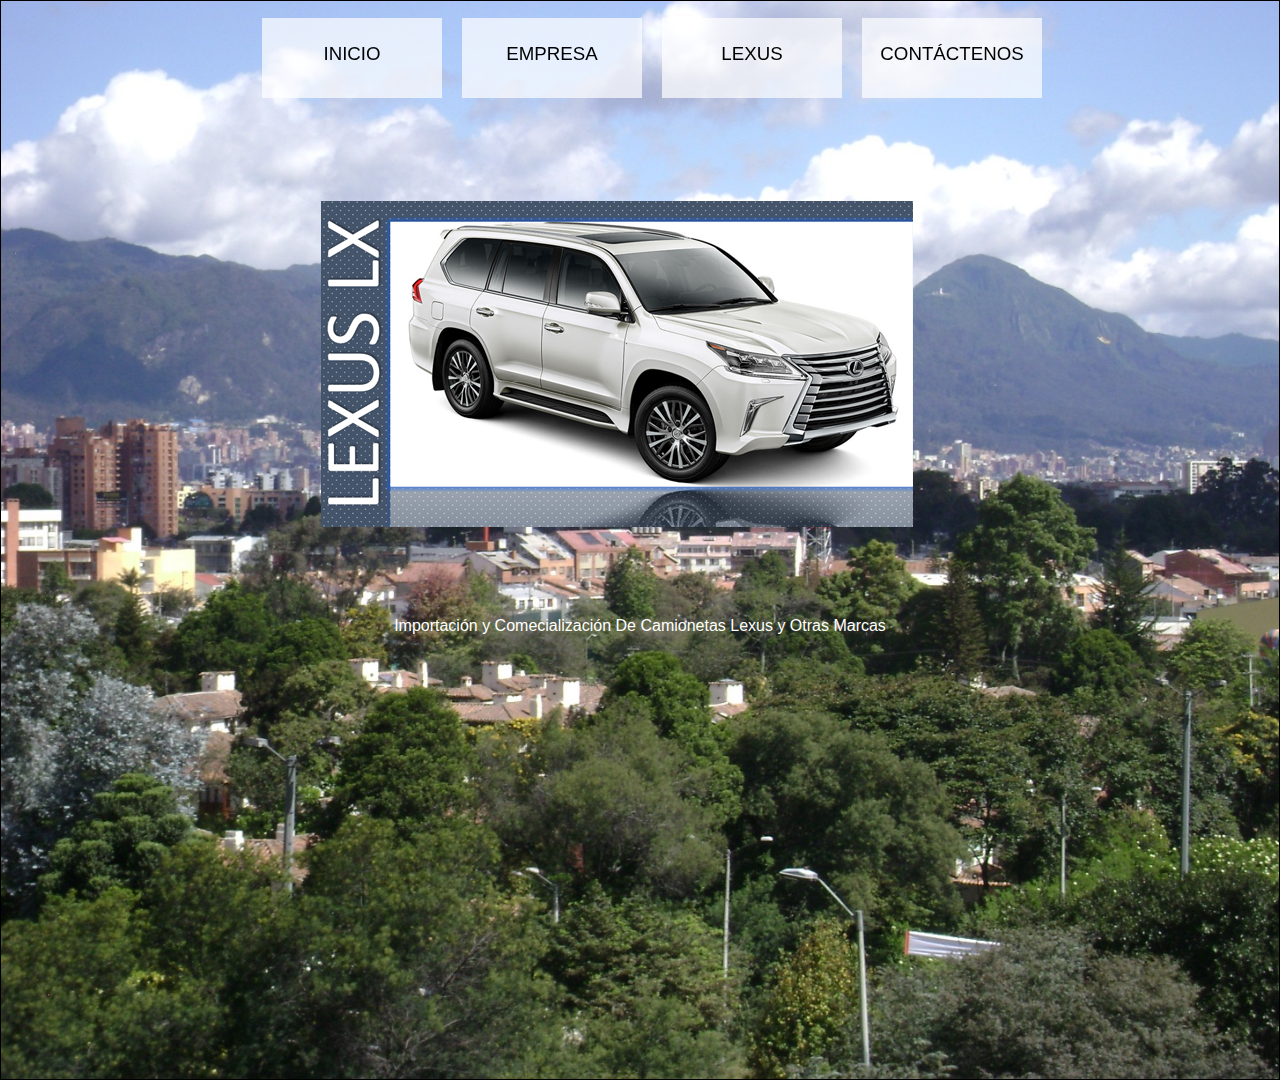
==== 2.html @ bd7743ca "new version" ====
<!doctype html5>
<html>
	<head>
		<meta charset="utf-8" >
		<title>
			Comercio Exterior - CorpSRG // Bogotá Colombia
		</title>
		<!--<link rel="stylesheet" href="https://fonts.googleapis.com/css?family=Open+Sans:300,400" />-->    <!-- Google web font "Open Sans" -->    
		<link rel="stylesheet" href="2.css" />
		<link rel="stylesheet" href="carousel.css" />
		<script src='2.js'></script>
	</head>
<body>
    <div class=menu_container>
	<ul class=menu>
		<li><a href="#" onclick='scrollTo(0)'>Inicio</a></li>
		<li><a href="#" onclick='scrollTo(1)' >Empresa</a></li>
		<li><a href="#" onclick='scrollTo(2)' >Lexus</a>
			<ul class=submenu>
				<li><a href="#" onclick='scrollTo(3)'  >Lexus GX</a></li>
				<li><a href="#" onclick='scrollTo(4)' >Lexus LX</a></li>
				<li><a href="#" onclick='scrollTo(5)' >Lexus NX</a></li>
				<li><a href="#" onclick='scrollTo(6)' >Lexus RX</a></li>
			</ul>
		</li>
		<li><a href="#" onclick='scrollTo(7)' >Contáctenos</a></li>
	</ul>
    </div>
    <div style='clear:both'></div>
    <div class=main-wide-container>
	<a name=inicio></a>
	<section class=section1>
		<div class=slider>
			<div class="container">
			  <div class="css-carousel">
			    <img class="css-img" src="./img/LexusGxM.png">
			    <img class="css-img" src="./img/LexusLxM.png">
			    <img class="css-img" src="./img/LexusNxM.png">
			    <img class="css-img" src="./img/LexusRxM.png">
			  </div>
			</div>

		</div>
		<p>Importación y Comecialización
		De Camionetas Lexus y Otras Marcas</p>

	</section>
	<a name=empresa></a>
	<section class=section2>
	    <div class=text_container>
		<div class="block left">
			<h2>Corporación SRG</h2>
			<p>Empresa dedicada al comercio internacional de bienes a través de exportaciones, importaciones y ventas de los mismos. Nuestra estrategia de comercialización está enfocada a la satisfacción de nuestros clientes locales e internacionales, a través de estándares de calidad, exclusividad, confiabilidad y cumplimiento
			</p>
			<h2>Misión</h2>
			<p>La Corporación SRG hace posible acercar los bienes de su portafolio a sus clientes en Colombia y en el exterior en tiempos óptimos, precios altamente competitivos, procesos totalmente transparentes y bienes de más alta calidad en el mercado.</p>
			<h2>Visión</h2>
				<p>En el año 2021 la Corporación SRG será reconocida en Colombia por liderar el comercio de su portafolio de bienes.</p>
		</div>
		<div class="block left">
			<h2>Valores</h2>
			<p>Respeto por nuestra competencia, nuestros clientes y nuesto recurso humano.</p>
			<p>Honestidad en el mercado con nuestros competidores, en nuestros procesos de venta con clientes y en el trabajo interno con nuestros empleados.</p>
			<p>Responsabilidad con las exigencias del mercado y de nuestros clientes.</p>
			<h2>Responsabilidad Social Empressarial</h2>
			<p>La Corporación SRG como parte de su operacon Local e Internacional, brindará ayuda económica y social a Escuelas de Formación Futbol en sectores marginados de la ciudad de Bogotá y sus alrededores, atrayendo niños y jóvenes a practicar este deporte, alejándolos de los vicios y malas costumbres</p>
		</div>
	    </div>
	</section>
	<a name=Lexus></a>
	<section class=section3>

		<map name="vehiculos">
		  <area shape="rect" coords="10,10,350,200" href="#" alt="" onclick='scrollTo(3)'>
		  <area shape="rect" coords="360,10,700,200" href="#" alt="" onclick='scrollTo(4)'>
		  <area shape="rect" coords="10,205,350,410" href="#" alt="" onclick='scrollTo(5)'>
		  <area shape="rect" coords="360,205,700,410" href="#" alt="" onclick='scrollTo(6)'>
		</map>

		<img class=simage src='./img/LexusCarrusel.png' usemap="#vehiculos" />

	</section>

	<a name=LexusGX></a>
	<section class=section4>
		<!--<h1>LexusGX</h1>-->
		<img class=simage src='./img/detalles/LexusGx460.jpg' />
	</section>
	<a name=LexusLX></a>
	<section class=section5>
		<!--<h1>LexusLX</h1>-->
		<img class=simage src='./img/detalles/LexusLx570.jpg' />
	</section>

	<a name=LexusNX></a>
	<section class=section6>
		<!--<h1>LexusNX</h1>-->
		<img class=simage src='./img/detalles/LexusNx200T.jpg' />
	</section>

	<a name=LexusRX></a>
	<section class=section7>
		<!--<h1>LexusRX</h1>-->
		<img class=simage src='./img/detalles/LexusRx350.jpg' />
	</section>

	<a name=contact></a>
	<section class=section8>

		<form action="send.php" class=contact_form method=POST>
			<h1>Contáctenos</h1>
			<p>
			Estamos siempre dispuestos a atender cualquier solicitud y abiertos a recibir sus valiosos comentarios. Para ello, favor llenar el siguiente formulario o enviar un correo electrónico a <a href='mailto:gerencia@corpsrg.co'>gerencia@corpsrg.co</a> . Lo tenderemos gustosamente.</p>
			<p>Juan Carlos Rojas Galvis</p>
			<p>Celular <a href='tel:(312)480-5330'>(312)480-5330</a> - Bogotá Colombia</p>

			<div class=form_left>
				<input class=in type=text name=contact_name placeholder=Nombre />
				<input class=in type=email name=contact_email placeholder="Correo electrónico" />
				<input class=in type=text name=contact_name placeholder="contact_subject" />
			</div>
			<div class=form_right>
				<textarea class=area name=contact_message placeholder="Su Mensaje"></textarea>
			</div>
			<div style='clear:both'></div>
                        <input type="submit" value="Enviar" />
			<div style='clear:both'></div>
		</form>
	</section>
    </div>
</body>
---- 2.css ----
body {
	
}
ul.menu li {
	list-style: none;
	float:left;
	border:0px solid black;
	padding-top:25px;
	margin:10px;
	background-color:rgba(255,255,255, 0.70);
	width:180px;
	height:80px;
	box-sizing:border-box;
	text-align:center;
}
ul.submenu li {
	margin:0;
	margin-left:-40px;
	margin-top:30px;
	margin-bottom:-30px;
}
.menu_container {
	width:100%;
	position:fixed;
	z-index:2;
}
ul.menu {
	width:65%;
	margin:0 auto;
}
ul.menu li:hover {
	background-color:rgba(255,255,255, 0.90);
}

ul.menu li a {
	font-family:"Open Sans", Helvetica, Arial, sans-serif;
	color:black;
	text-decoration:none;
	font-size:18.7px;
	text-transform:uppercase;
}
ul.submenu {
	display:none;
}
li:hover ul.submenu {
	display:block;
}
.slider {
	margin-top:100px;
	margin-left:300px;
	width:400px;
	height:400px;
}
section {
	font-family:helvetica;
	border:1px;
	width:100vw;
	height:120vh;
	float:left;
	border:1px solid black;
	color:white;
	padding:20px;
	padding-top:100px;
	top:0;
	background-size:cover;
	text-align:center;
	box-sizing:border-box;

}
.main-wide-container {
	position:absolute;
	left:0;
	top:0;
	width:20000px;
}
.section1 {
	background-image:url(./img/bg-01.jpg);
}
.section2 {
	background-image:url(./img/bg-02.jpg);
}
.section3 {
	background-image:url(./img/bg-03.jpg);
}
.section4 {
	background-image:url(./img/bg-03.jpg);
}
.section5 {
	background-image:url(./img/bg-03.jpg);
}
.section6 {
	background-image:url(./img/bg-03.jpg);
}
.section7 {
	background-image:url(./img/bg-03.jpg);
}
.section8 {
	background-image:url(./img/bg-04.jpg);
}
.simage {
	width:55vw;
}
.text_container {
	text-align:center;
	padding-left:15vw;
	width:100vw;
	padding-top:100px;
}
.text_container .left {
	
	float:left;
}
.text_container .right {
	float:right;
}
.text_container .block {
	color:black;
	text-align:left;
	padding:2vw;
	box-sizing:border-box;
	display:inline-block;
	margin:20px;
	width:30vw;
	background-color:rgba(255,255,255, 0.70);
	pading:3vw;
	font-family:helvetica;
	text-align:justify;
}
.block h2 {
	font-size:22px;
	line-height:26px;
	margin-bottom:25px;
	-webkit-font-smoothing:antialisaded;
}


.contact_form .in , .contact_form .area {
	background-color:rgba(255,255,255, 0.70);
	color:rgb(90,90,90);
	font-family:Helvetica;
	font-size:18px;
	line-height:27px;
	width:20vw;
	margin-bottom:5px;
	border:0;

	text-align:start;
	padding:20px;
	padding-bottom:10px;
	box-sizing:border-box;
}
.contact_form input[type=submit] {
	background-color:rgb(51,51,51);
	float:right;
	color:white;
	border:0;
	padding-left:35px;
	padding-right:35px;
	padding-top:15px;
	padding-bottom:15px;
	font-size:helvetica;
	font-size:18px;
	line-height:27px;

}
.contact_form {
	width:50vw;
	margin:0 auto;
}
.contact_form .in {

}
.contact_form .area {
	height:200px;

}
.form_left , .form_right {
	display:inline-block;
	width:49%;
}
.form_left {
	text-align:left;
	float:left;
}
.form_right {
	float:right;
	text-align:right;
}

h1 {
	text-shadow:#000 2px 2px 2px;
	font-size:48px;
	font-weight:normal;
}
---- carousel.css ----
.container {
	width:592px;
	height:326px;
	position:relative;
	overflow:hidden;
}

.css-carousel {
	width:400%;
	-webkit-animation: css-carousel 20s linear infinite;
	-moz-animation: css-carousel 20s linear infinite;
	-ms-animation: css-carousel 20s linear infinite;
	animation: css-carousel 20s linear infinite;
}

.css-carousel .css-img{
  display:inline-block;
}
.css-carousel img:not(:first-child){
  float:left;
}

@-webkit-keyframes css-carousel {
  0%, 23% {margin-left:0}
  25%, 48% { margin-left:-100%; }
  50%, 73% { margin-left:-200%; }
  75%, 98% { margin-left:-300%;}
  100% { margin-left:0;}
    
}
@-moz-keyframes css-carousel {
  0%, 23% {margin-left:0}
  25%, 48% { margin-left:-100%; }
  50%, 73% { margin-left:-200%; }
  75%, 98% { margin-left:-300%;}
  100% { margin-left:0;}
}
@-ms-keyframes css-carousel {
  0%, 23% {margin-left:0}
  25%, 48% { margin-left:-100%; }
  50%, 73% { margin-left:-200%; }
  75%, 98% { margin-left:-300%;}
  100% { margin-left:0;}
}
@keyframes css-carousel {
  0%, 23% {margin-left:0}
  25%, 48% { margin-left:-100%; }
  50%, 73% { margin-left:-200%; }
  75%, 98% { margin-left:-300%;}
  100% { margin-left:0;}
}
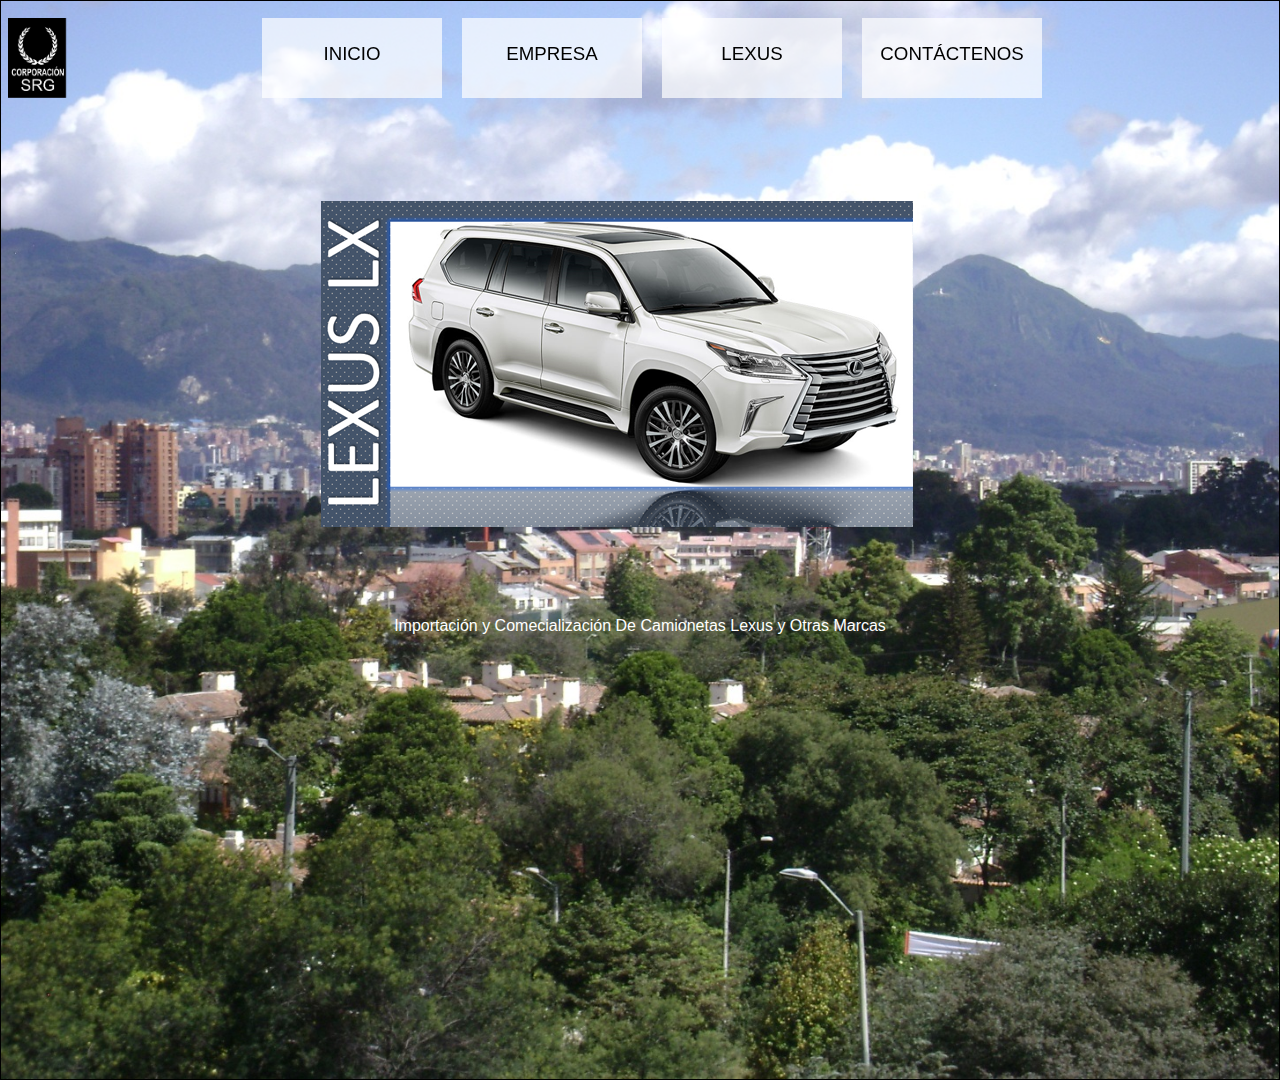
==== commit e8eed662: "Remove dead files and include logo" ====
--- a/2.html
+++ b/2.html
@@ -12,6 +12,7 @@
 	</head>
 <body>
     <div class=menu_container>
+	<img src="./img/LogoCorpSrg.jpg" height=80 class=logo onclick='scrollTo(0)' alt='Comercio Exterior - CorpSRG // Bogotá Colombia' />
 	<ul class=menu>
 		<li><a href="#" onclick='scrollTo(0)'>Inicio</a></li>
 		<li><a href="#" onclick='scrollTo(1)' >Empresa</a></li>
--- a/2.css
+++ b/2.css
@@ -193,3 +193,8 @@
 	font-weight:normal;
 }
 
+
+.logo {
+	position:fixed;
+	margin-top:10px;
+}
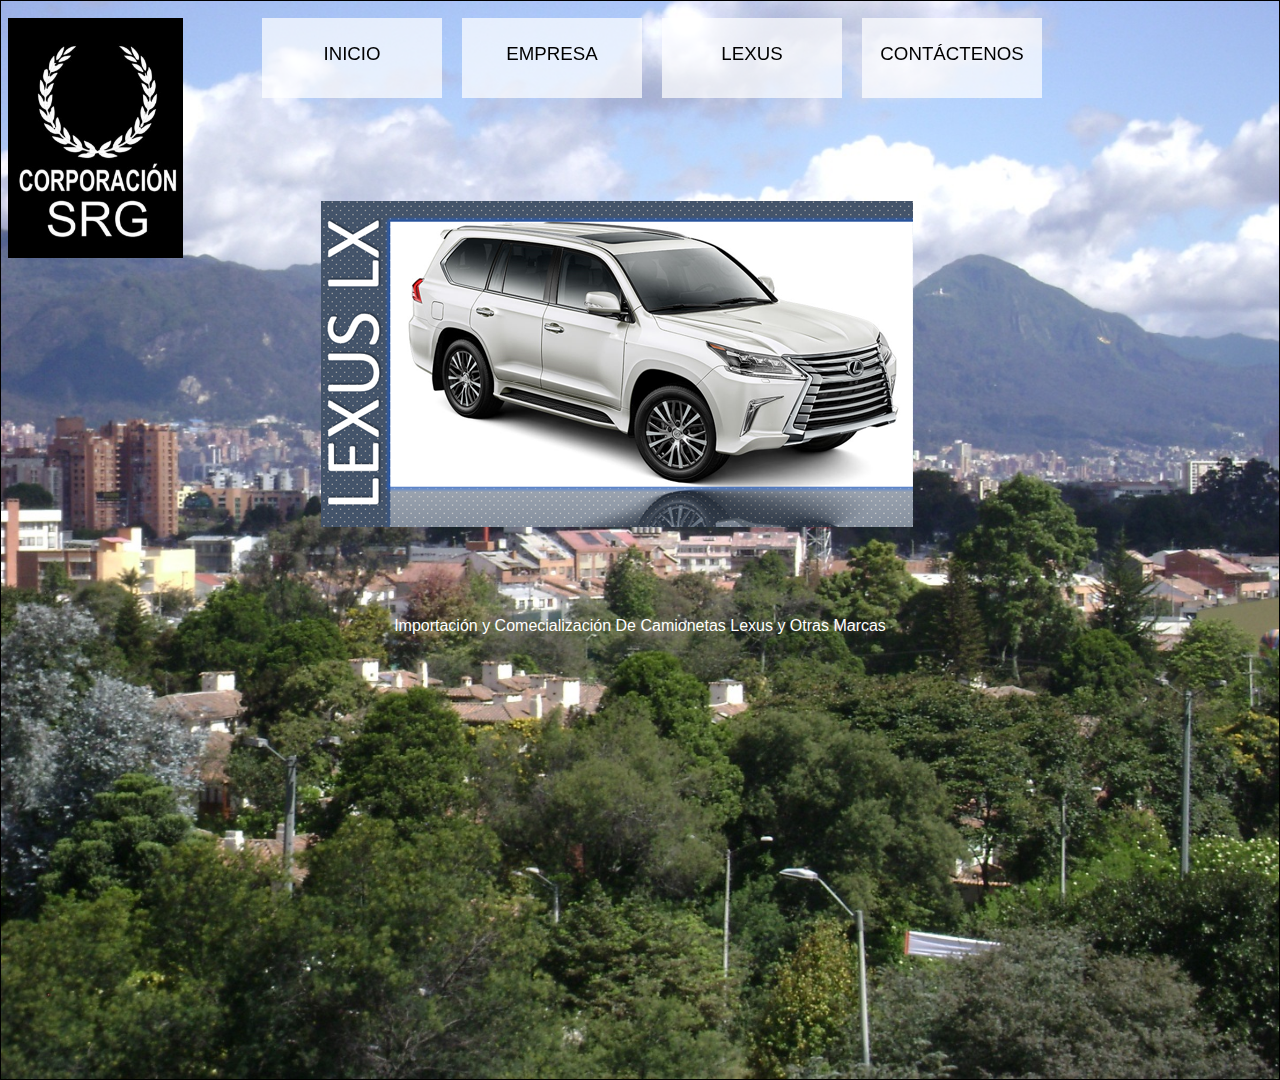
==== commit 088b08e2: "Cambios logo y COntacto" ====
--- a/2.html
+++ b/2.html
@@ -12,7 +12,7 @@
 	</head>
 <body>
     <div class=menu_container>
-	<img src="./img/LogoCorpSrg.jpg" height=80 class=logo onclick='scrollTo(0)' alt='Comercio Exterior - CorpSRG // Bogotá Colombia' />
+	<img src="./img/LogoCorpSrg.jpg" height=240 class=logo onclick='scrollTo(0)' alt='Comercio Exterior - CorpSRG // Bogotá Colombia' />
 	<ul class=menu>
 		<li><a href="#" onclick='scrollTo(0)'>Inicio</a></li>
 		<li><a href="#" onclick='scrollTo(1)' >Empresa</a></li>
@@ -111,14 +111,14 @@
 		<form action="send.php" class=contact_form method=POST>
 			<h1>Contáctenos</h1>
 			<p>
-			Estamos siempre dispuestos a atender cualquier solicitud y abiertos a recibir sus valiosos comentarios. Para ello, favor llenar el siguiente formulario o enviar un correo electrónico a <a href='mailto:gerencia@corpsrg.co'>gerencia@corpsrg.co</a> . Lo tenderemos gustosamente.</p>
+			Estamos siempre dispuestos a atender cualquier solicitud y abiertos a recibir sus valiosos comentarios. Para ello, favor llenar el siguiente formulario o enviar un correo electrónico a <a href='mailto:gerencia@corpsrg.co'>gerencia@corpsrg.co</a></p>
 			<p>Juan Carlos Rojas Galvis</p>
-			<p>Celular <a href='tel:(312)480-5330'>(312)480-5330</a> - Bogotá Colombia</p>
+			<p>Celular <a href='tel:(312)480-5330'>312 480 5330</a> - Bogotá, D.C. Colombia</p>
 
 			<div class=form_left>
 				<input class=in type=text name=contact_name placeholder=Nombre />
 				<input class=in type=email name=contact_email placeholder="Correo electrónico" />
-				<input class=in type=text name=contact_name placeholder="contact_subject" />
+				<input class=in type=text name=contact_name placeholder="Asunto" />
 			</div>
 			<div class=form_right>
 				<textarea class=area name=contact_message placeholder="Su Mensaje"></textarea>
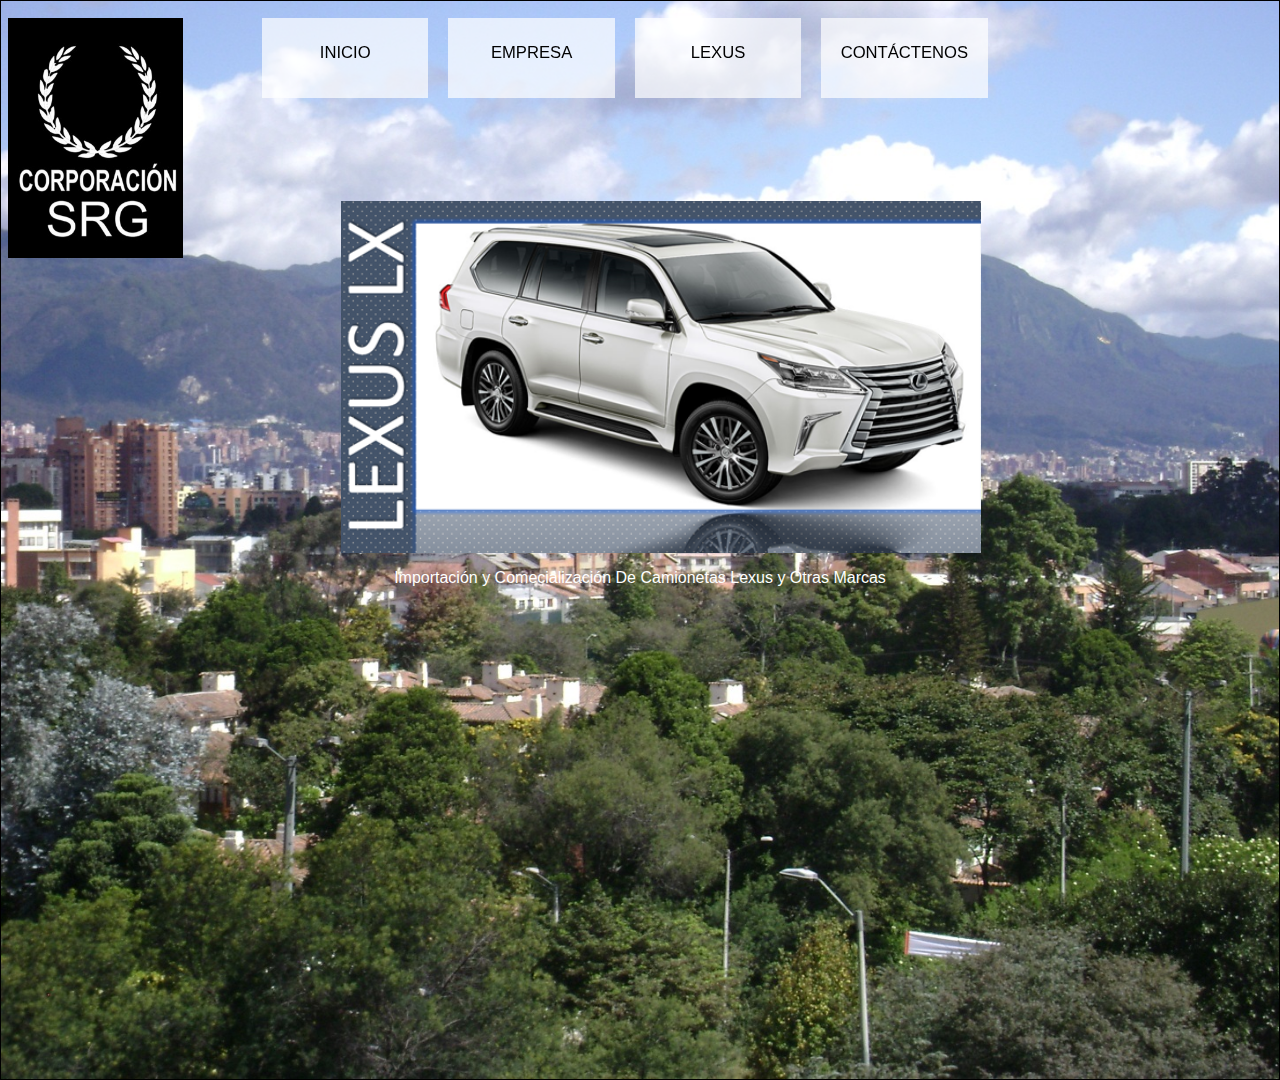
==== commit 4f9781a3: "make carousel intaractive" ====
--- a/2.html
+++ b/2.html
@@ -34,10 +34,10 @@
 		<div class=slider>
 			<div class="container">
 			  <div class="css-carousel">
-			    <img class="css-img" src="./img/LexusGxM.png">
-			    <img class="css-img" src="./img/LexusLxM.png">
-			    <img class="css-img" src="./img/LexusNxM.png">
-			    <img class="css-img" src="./img/LexusRxM.png">
+			    <img onclick='scrollTo(3)' class="css-img" src="./img/LexusGxM.png">
+			    <img onclick='scrollTo(4)' class="css-img" src="./img/LexusLxM.png">
+			    <img onclick='scrollTo(5)' class="css-img" src="./img/LexusNxM.png">
+			    <img onclick='scrollTo(6)' class="css-img" src="./img/LexusRxM.png">
 			  </div>
 			</div>
 
--- a/2.css
+++ b/2.css
@@ -8,7 +8,7 @@
 	padding-top:25px;
 	margin:10px;
 	background-color:rgba(255,255,255, 0.70);
-	width:180px;
+	width:13vw;
 	height:80px;
 	box-sizing:border-box;
 	text-align:center;
@@ -36,7 +36,7 @@
 	font-family:"Open Sans", Helvetica, Arial, sans-serif;
 	color:black;
 	text-decoration:none;
-	font-size:18.7px;
+	font-size:1.3vw;
 	text-transform:uppercase;
 }
 ul.submenu {
@@ -47,9 +47,9 @@
 }
 .slider {
 	margin-top:100px;
-	margin-left:300px;
-	width:400px;
-	height:400px;
+	margin-left:25vw;
+	/*width:400px;
+	height:400px;*/
 }
 section {
 	font-family:helvetica;
--- a/carousel.css
+++ b/carousel.css
@@ -1,6 +1,8 @@
 .container {
-	width:592px;
-	height:326px;
+	width:50vw;
+	height:27.5vw;
+	/*width:592px;
+	height:326px;*/
 	position:relative;
 	overflow:hidden;
 }
@@ -14,7 +16,11 @@
 }
 
 .css-carousel .css-img{
-  display:inline-block;
+	display:inline-block;
+	width:50vw;
+	height:27.5vw;
+	cursor:pointer;
+	
 }
 .css-carousel img:not(:first-child){
   float:left;
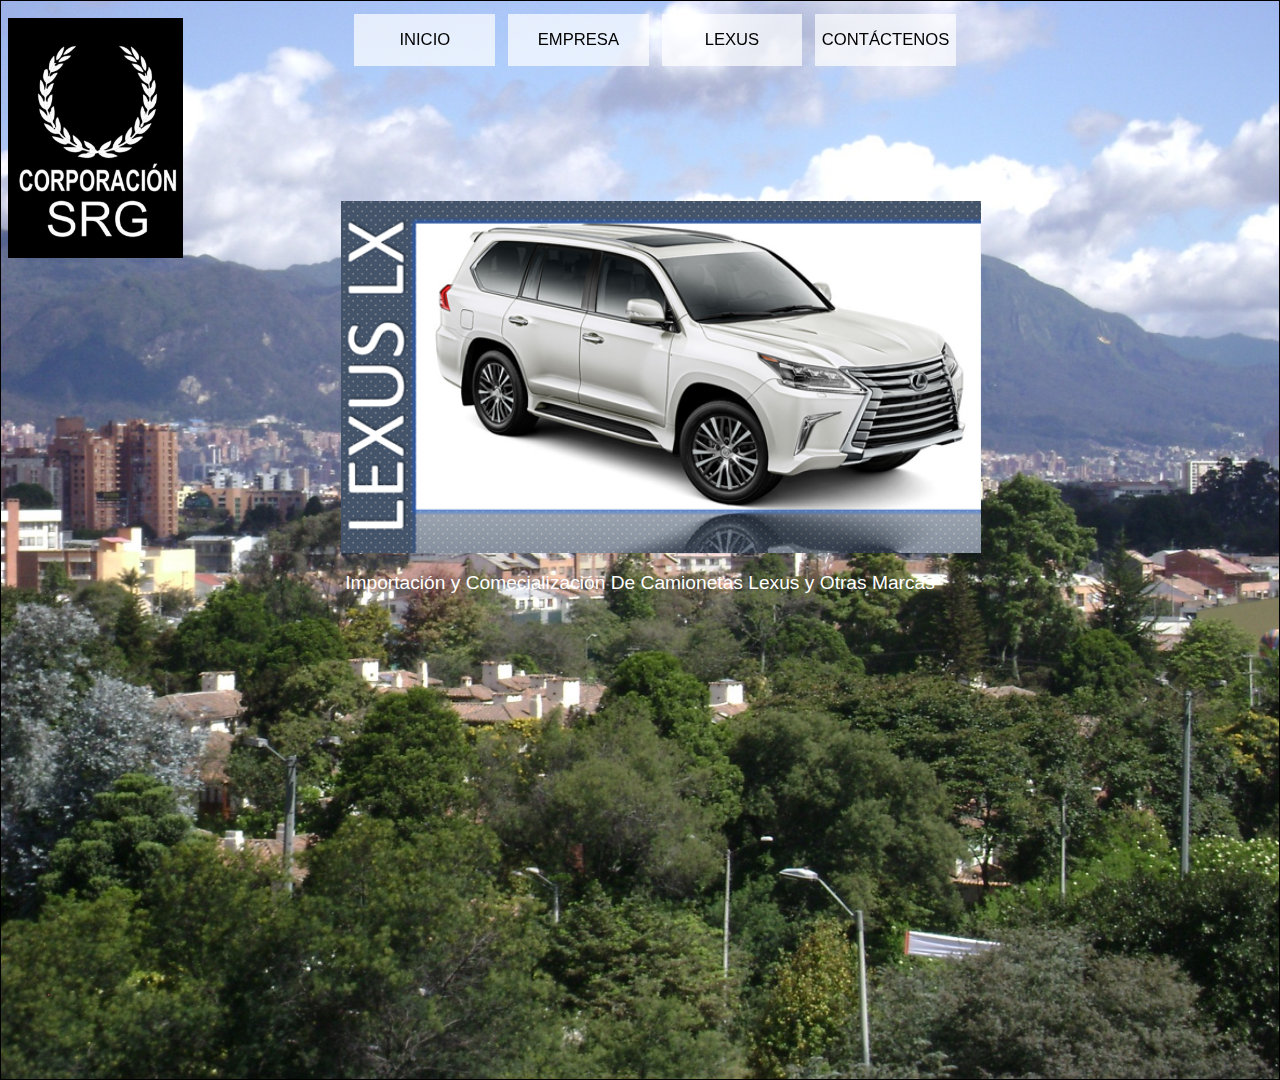
==== commit b3fca950: "font size and contact form changes" ====
--- a/2.html
+++ b/2.html
@@ -42,7 +42,7 @@
 			</div>
 
 		</div>
-		<p>Importación y Comecialización
+		<p class=company-info>Importación y Comecialización
 		De Camionetas Lexus y Otras Marcas</p>
 
 	</section>
@@ -112,8 +112,11 @@
 			<h1>Contáctenos</h1>
 			<p>
 			Estamos siempre dispuestos a atender cualquier solicitud y abiertos a recibir sus valiosos comentarios. Para ello, favor llenar el siguiente formulario o enviar un correo electrónico a <a href='mailto:gerencia@corpsrg.co'>gerencia@corpsrg.co</a></p>
-			<p>Juan Carlos Rojas Galvis</p>
-			<p>Celular <a href='tel:(312)480-5330'>312 480 5330</a> - Bogotá, D.C. Colombia</p>
+			<p>
+				Juan Carlos Rojas Galvis
+				<br/>
+				Celular <a href='tel:(312)480-5330'>312 480 5330</a> - Bogotá, D.C. Colombia
+			</p>
 
 			<div class=form_left>
 				<input class=in type=text name=contact_name placeholder=Nombre />
--- a/2.css
+++ b/2.css
@@ -5,11 +5,11 @@
 	list-style: none;
 	float:left;
 	border:0px solid black;
-	padding-top:25px;
-	margin:10px;
+	padding-top:1.2vw;
+	margin: 0.5vw;
 	background-color:rgba(255,255,255, 0.70);
-	width:13vw;
-	height:80px;
+	width:11vw;
+	height:4vw;
 	box-sizing:border-box;
 	text-align:center;
 }
@@ -25,7 +25,7 @@
 	z-index:2;
 }
 ul.menu {
-	width:65%;
+	width:50vw;
 	margin:0 auto;
 }
 ul.menu li:hover {
@@ -198,3 +198,6 @@
 	position:fixed;
 	margin-top:10px;
 }
+.company-info {
+	font-size:1.5vw;
+}
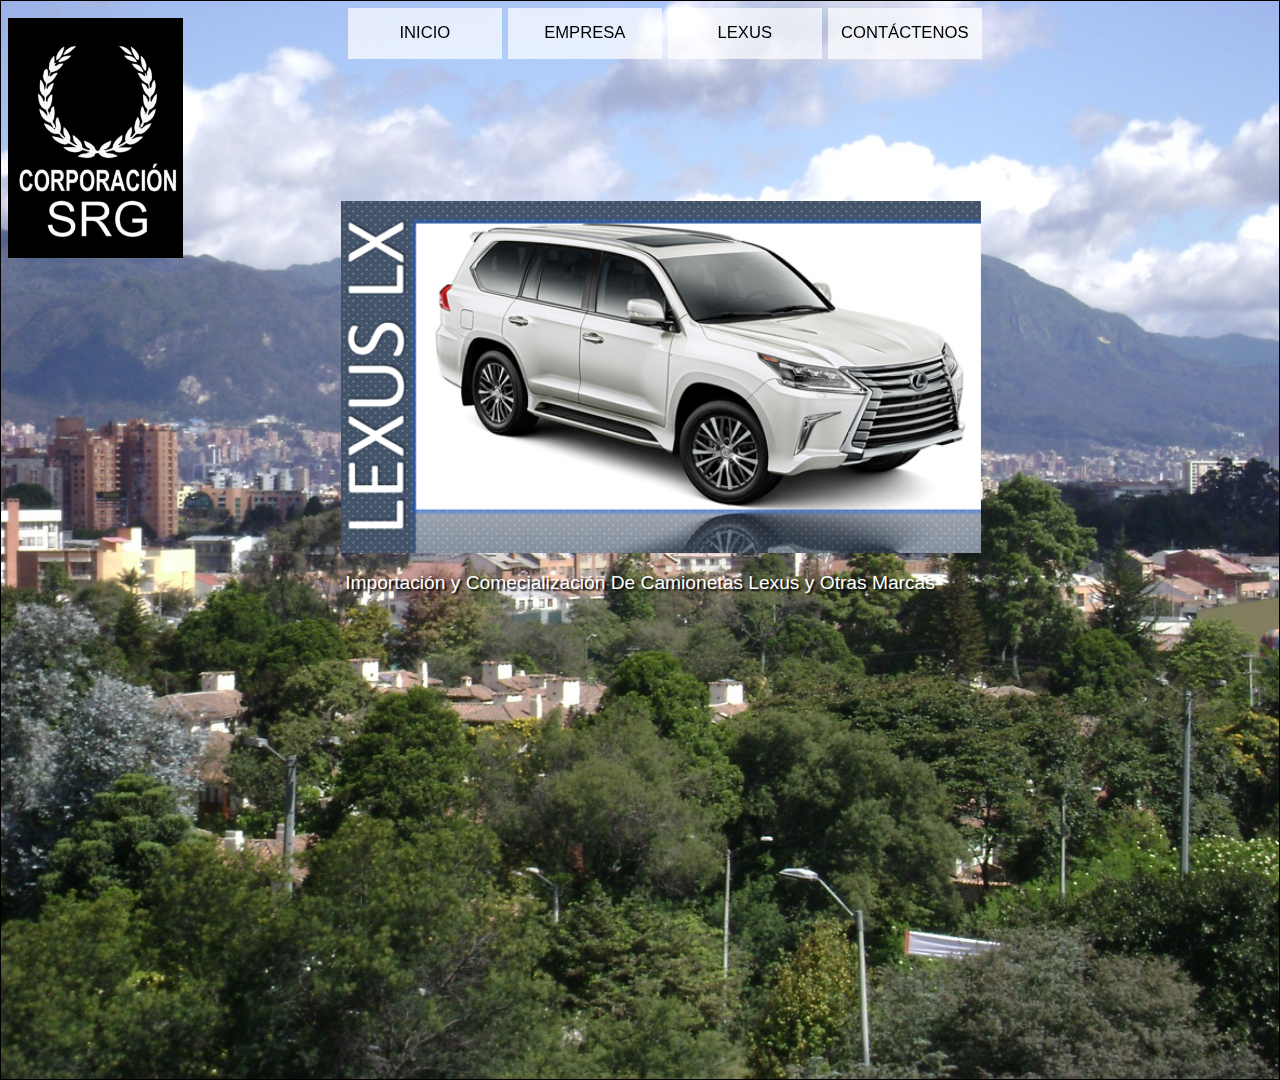
==== commit 5f207bd4: "Fix typo and fix containe rheights" ====
--- a/2.html
+++ b/2.html
@@ -63,7 +63,7 @@
 			<p>Respeto por nuestra competencia, nuestros clientes y nuesto recurso humano.</p>
 			<p>Honestidad en el mercado con nuestros competidores, en nuestros procesos de venta con clientes y en el trabajo interno con nuestros empleados.</p>
 			<p>Responsabilidad con las exigencias del mercado y de nuestros clientes.</p>
-			<h2>Responsabilidad Social Empressarial</h2>
+			<h2>Responsabilidad Social Empresarial</h2>
 			<p>La Corporación SRG como parte de su operacon Local e Internacional, brindará ayuda económica y social a Escuelas de Formación Futbol en sectores marginados de la ciudad de Bogotá y sus alrededores, atrayendo niños y jóvenes a practicar este deporte, alejándolos de los vicios y malas costumbres</p>
 		</div>
 	    </div>
--- a/2.css
+++ b/2.css
@@ -1,14 +1,17 @@
 body {
 	
 }
+ul.menu li:last-child {
+	margin-right: 0;
+}
 ul.menu li {
 	list-style: none;
 	float:left;
 	border:0px solid black;
 	padding-top:1.2vw;
-	margin: 0.5vw;
+	margin-right: 0.5vw;
 	background-color:rgba(255,255,255, 0.70);
-	width:11vw;
+	width:12vw;
 	height:4vw;
 	box-sizing:border-box;
 	text-align:center;
@@ -102,8 +105,8 @@
 }
 .text_container {
 	text-align:center;
-	padding-left:15vw;
-	width:100vw;
+	margin:0 auto;
+	width:50vw;
 	padding-top:100px;
 }
 .text_container .left {
@@ -119,15 +122,16 @@
 	padding:2vw;
 	box-sizing:border-box;
 	display:inline-block;
-	margin:20px;
-	width:30vw;
+	margin-left:1vw;
+	width:24vw;
 	background-color:rgba(255,255,255, 0.70);
 	pading:3vw;
 	font-family:helvetica;
 	text-align:justify;
+	height:35vw;
 }
 .block h2 {
-	font-size:22px;
+	font-size:21px;
 	line-height:26px;
 	margin-bottom:25px;
 	-webkit-font-smoothing:antialisaded;
@@ -200,4 +204,5 @@
 }
 .company-info {
 	font-size:1.5vw;
-}
+	text-shadow:#000 2px 2px 2px;
+}
